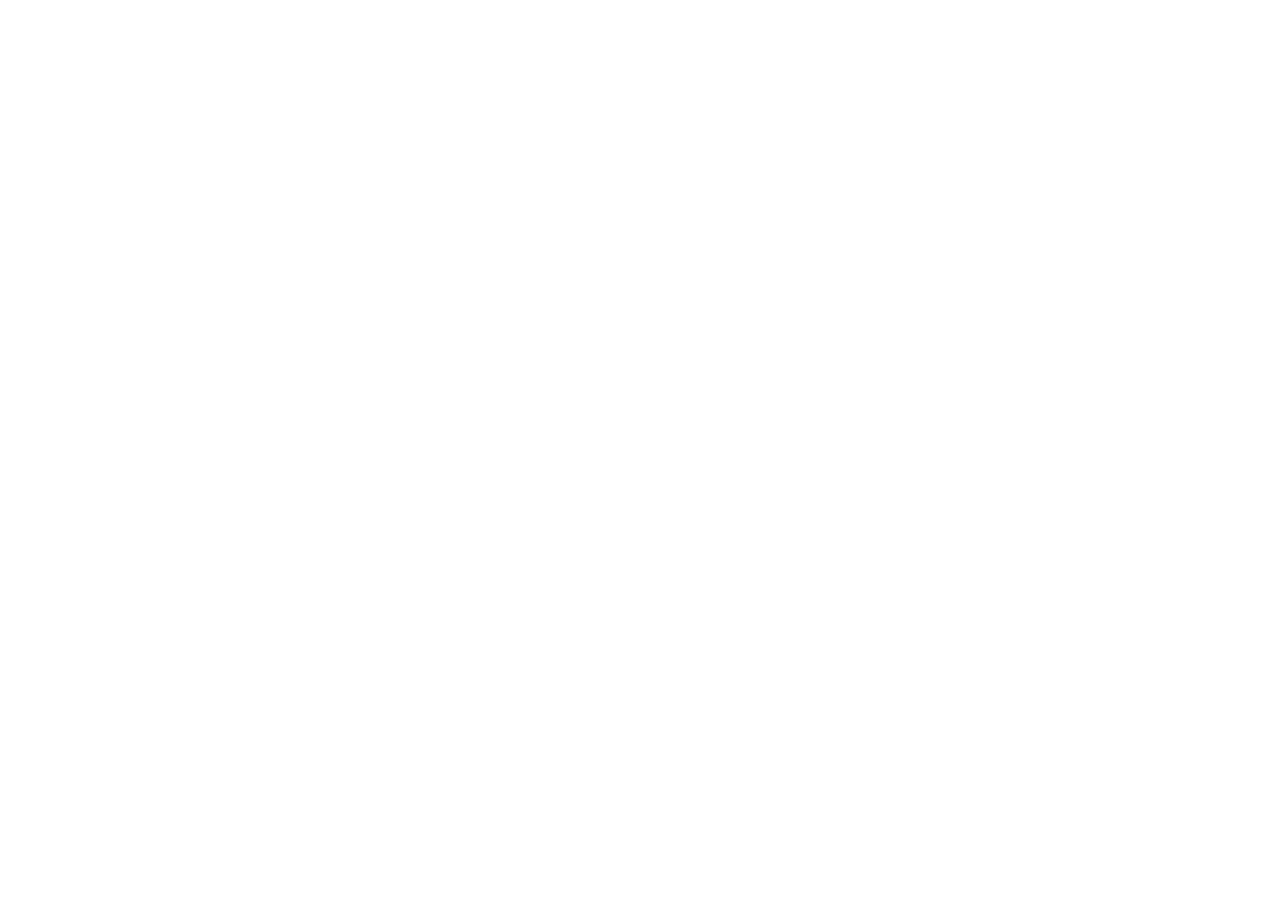
==== index.html @ ebc8f7c8 "git initialized has done" ====
<!DOCTYPE html>
<html lang="en">
<head>
    <meta charset="UTF-8">
    <meta http-equiv="X-UA-Compatible" content="IE=edge">
    <meta name="viewport" content="width=device-width, initial-scale=1.0">

    <!-- title here -->
    <title>Portfolio Website</title>

    <!-- custom css -->
    <link rel="stylesheet" href="style.css">

    <!-- google fonts -->
    <link rel="preconnect" href="https://fonts.googleapis.com">
    <link rel="preconnect" href="https://fonts.gstatic.com" crossorigin>
    <link href="https://fonts.googleapis.com/css2?family=Saira+Extra+Condensed&display=swap" rel="stylesheet">

</head>
<body>
    
</body>
</html>
---- style.css ----
body{
    font-family: 'Saira Extra Condensed', sans-serif;
    margin: 0;
}
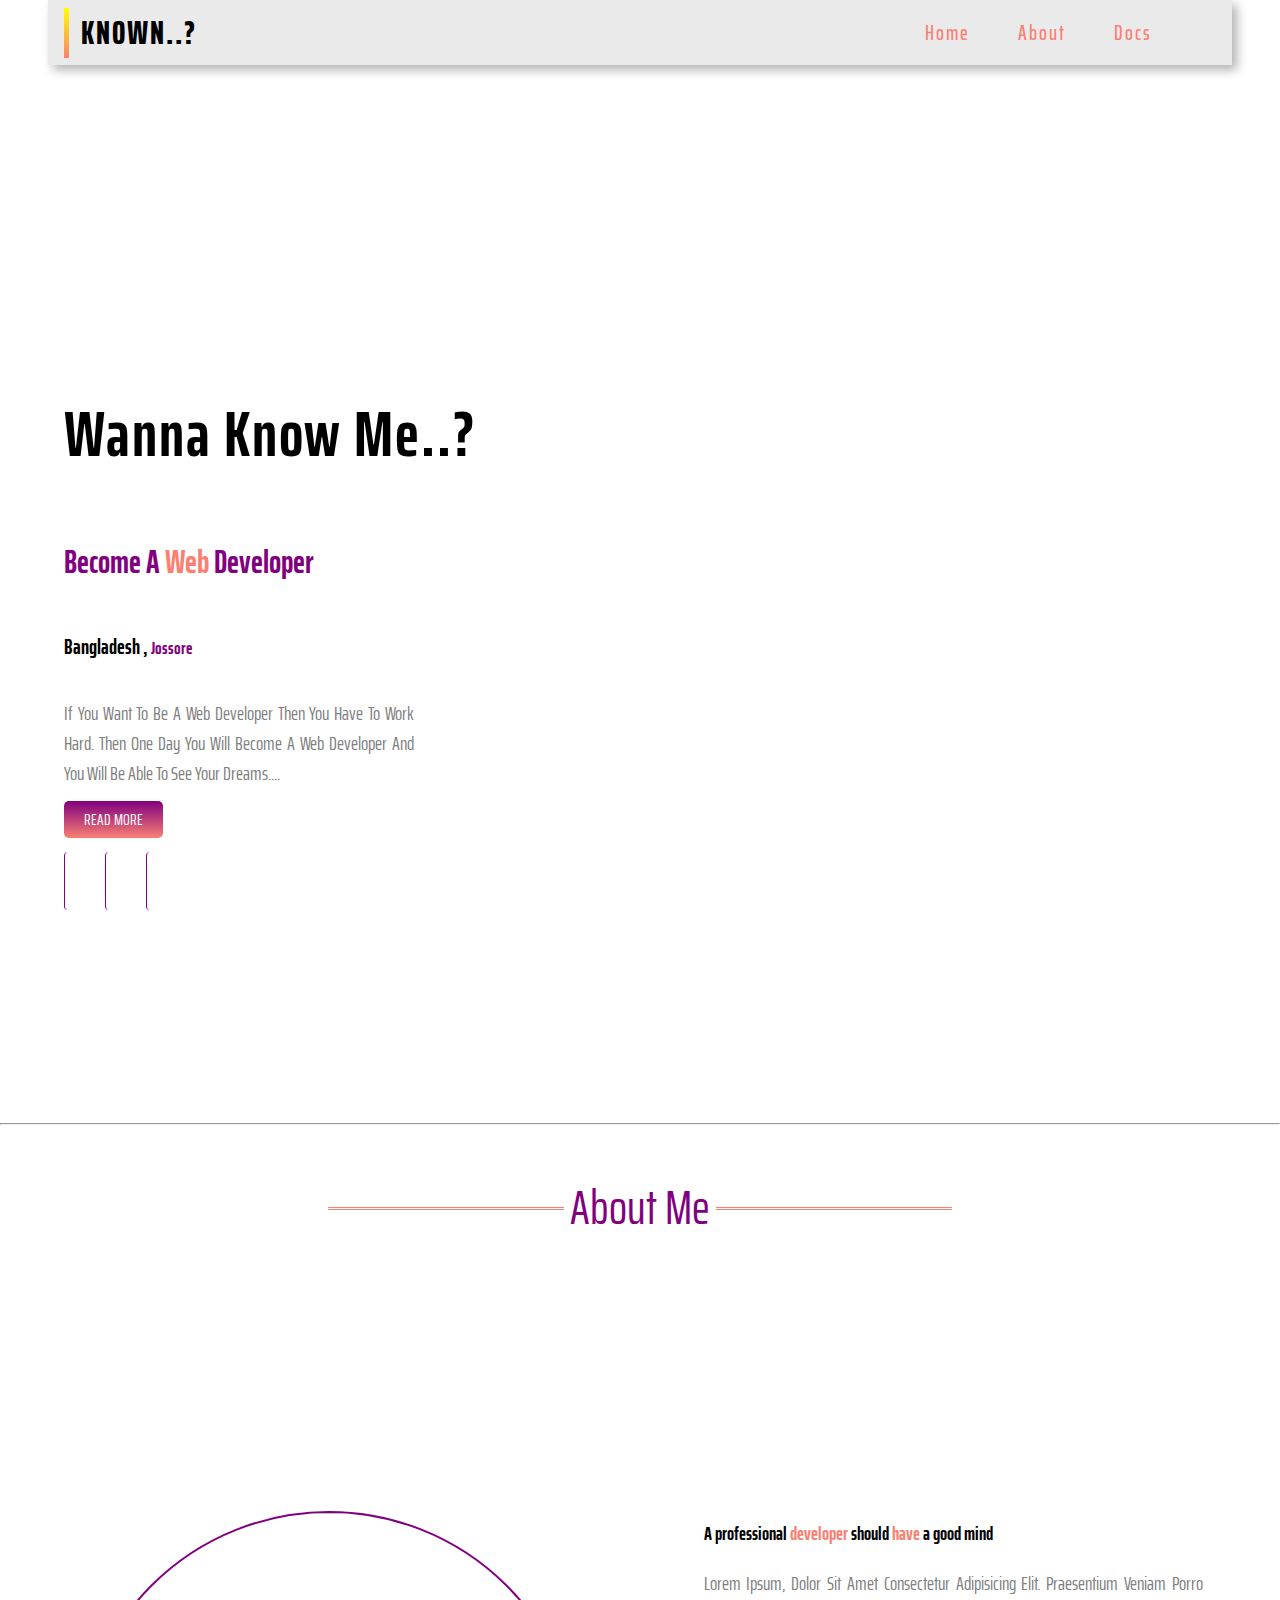
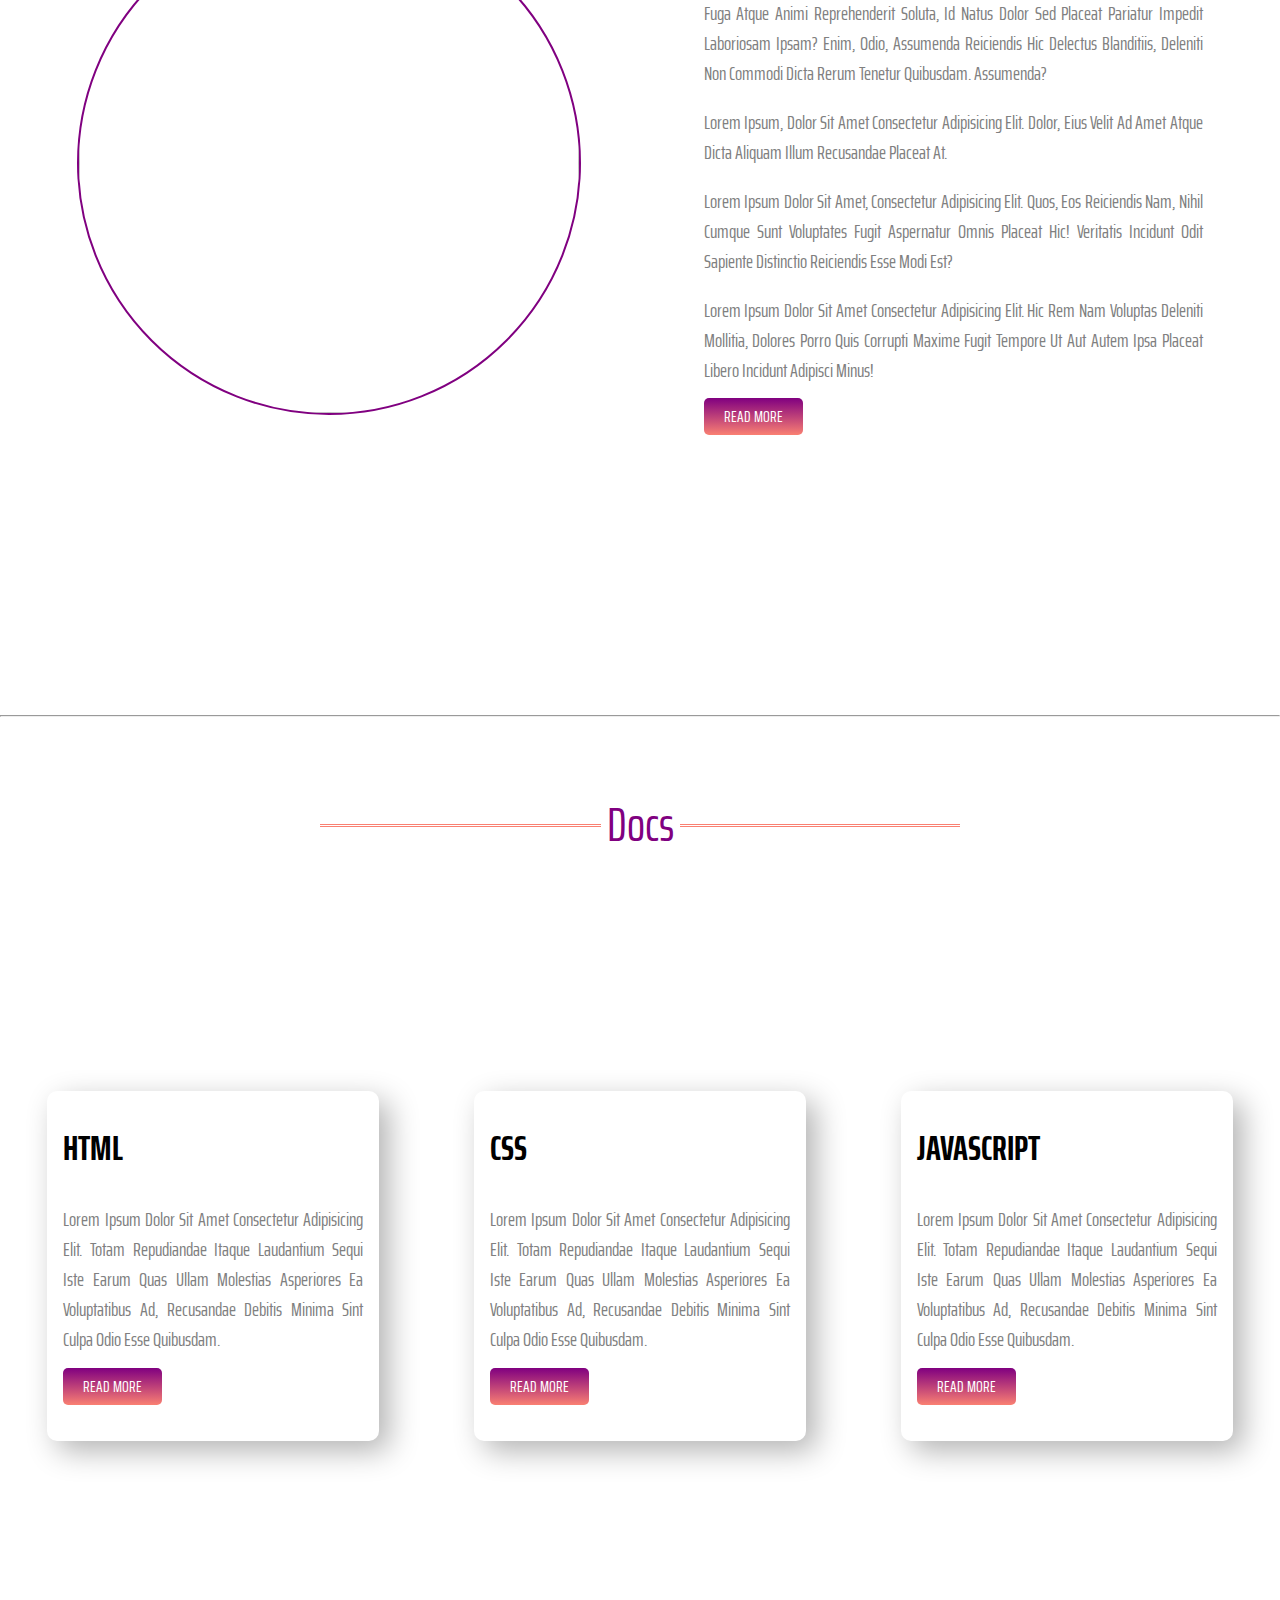
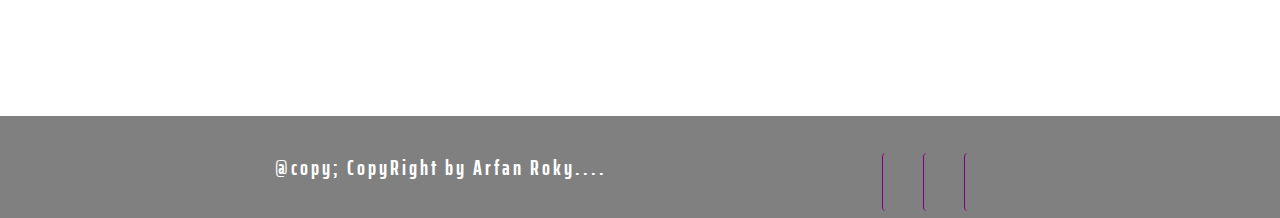
==== commit 436b00da: "another try" ====
--- a/index.html
+++ b/index.html
@@ -8,16 +8,139 @@
     <!-- title here -->
     <title>Portfolio Website</title>
 
-    <!-- custom css -->
-    <link rel="stylesheet" href="style.css">
-
     <!-- google fonts -->
     <link rel="preconnect" href="https://fonts.googleapis.com">
     <link rel="preconnect" href="https://fonts.gstatic.com" crossorigin>
     <link href="https://fonts.googleapis.com/css2?family=Saira+Extra+Condensed&display=swap" rel="stylesheet">
 
+    <!-- font awesome -->
+    <link rel="stylesheet" href="https://cdnjs.cloudflare.com/ajax/libs/font-awesome/6.0.0-beta3/css/all.min.css" integrity="sha512-Fo3rlrZj/k7ujTnHg4CGR2D7kSs0v4LLanw2qksYuRlEzO+tcaEPQogQ0KaoGN26/zrn20ImR1DfuLWnOo7aBA==" crossorigin="anonymous" referrerpolicy="no-referrer" />
+
+    <!-- custom css -->
+    <link rel="stylesheet" href="/css/style.css">
+
 </head>
 <body>
+
+    <!-- header -->
+    <header>
+        <a href="#" class="logo">KNOWN..?</a>
+
+        <nav>
+            <ul>
+                <li><a href="#">Home</a></li>
+                <li><a href="#">About</a></li>
+                <li><a href="#">Docs</a></li>
+            </ul>
+        </nav>
+    </header>
+
+    <!-- top section -->
+    <section class="flexibleContainer">
+        <!-- top info -->
+        <div class="similar">
+            <h2 class="topHeading">
+                Wanna <span class="headingSpan">Know</span> Me..?
+            </h2>
+            <h4>Become A <span class="salmonColor" >Web</span> Developer</h4>
+            <h5>Bangladesh , <small class="purpleColor">Jossore</small></h5>
+            <p class="topDescription"> If you want to be a web developer then you have to work hard. Then one day you will become a web developer and you will be able to see your dreams....</p>
+            <a href="" class="linkButton">READ MORE</a>
+
+            <div class="social">
+                <a href="#" class="socialBtn"><i class="fab fa-facebook"></i></a>
+                <a href="#" class="socialBtn"><i class="fab fa-github"></i></a>
+                <a href="#" class="socialBtn"><i class="fab fa-instagram"></i></a>
+            </div>
+        </div>
+
+        <!-- top image -->
+        <div class="similar">
+            <img src="../images/img2.jpg" alt="">
+        </div>
+
+    </section>
+
+    <br>
+    <br>
+    <hr>
+    <br>
+    <br>
+    <!-- about section -->
+    <section class="aboutInfo">
+        <hr class="hrTag">
+        <div class=" flexibleContainer ">
+            <!-- about image -->
+            <div class="aboutImage">
+                <img class="aboutImg" src="../images/img1.jpeg" alt="">
+            </div>
+
+            <!-- about text -->
+            <div class="aboutText similar">
+                <h3 class="aboutHeading">A professional <span class="salmonColor">developer</span> should <span class="salmonColor"> have</span> a good mind</h3>
+                <p class="aboutDescription">Lorem ipsum, dolor sit amet consectetur adipisicing elit. Praesentium veniam porro fuga atque animi reprehenderit soluta, id natus dolor sed placeat pariatur impedit laboriosam ipsam? Enim, odio, assumenda reiciendis hic delectus blanditiis, deleniti non commodi dicta rerum tenetur quibusdam. Assumenda?</p>
+
+                <p class="aboutDescription">Lorem ipsum, dolor sit amet consectetur adipisicing elit. Dolor, eius velit ad amet atque dicta aliquam illum recusandae placeat at.</p>
+
+                <p class="aboutDescription">Lorem ipsum dolor sit amet, consectetur adipisicing elit. Quos, eos reiciendis nam, nihil cumque sunt voluptates fugit aspernatur omnis placeat hic! Veritatis incidunt odit sapiente distinctio reiciendis esse modi est?</p>
+
+                <p class="aboutDescription">
+                    Lorem ipsum dolor sit amet consectetur adipisicing elit. Hic rem nam voluptas deleniti mollitia, dolores porro quis corrupti maxime fugit tempore ut aut autem ipsa placeat libero incidunt adipisci minus!
+                </p>
+                <a href="#" class="linkButton aboutBtn">READ MORE</a>
+            </div>
+        </div>
+    </section>
+    <hr>
+    <br>
+    <br>
+    <!-- docs section -->
+    <section class="documents">
+        <br>
+        <hr class=" docs">
+        <div class="flexibleContainer docsContainer">
+            <div class="docsCard ">
+                <h2 class="docsHeading">
+                    HTML
+                </h2>
+                <P class="docsDescription">Lorem ipsum dolor sit amet consectetur adipisicing elit. Totam repudiandae itaque laudantium sequi iste earum quas ullam molestias asperiores ea voluptatibus ad, recusandae debitis minima sint culpa odio esse quibusdam.</P>
+
+                <a href="#" class="linkButton">READ MORE</a>
+            </div>
     
+            <div class="docsCard ">
+                <h2 class="docsHeading">
+                    CSS
+                </h2>
+                <P class="docsDescription">Lorem ipsum dolor sit amet consectetur adipisicing elit. Totam repudiandae itaque laudantium sequi iste earum quas ullam molestias asperiores ea voluptatibus ad, recusandae debitis minima sint culpa odio esse quibusdam.</P>
+
+
+                <a href="#" class="linkButton">READ MORE</a>
+            </div>
+       
+            <div class="docsCard ">
+                <h2 class="docsHeading">
+                    JAVASCRIPT
+                </h2>
+                <P class="docsDescription">Lorem ipsum dolor sit amet consectetur adipisicing elit. Totam repudiandae itaque laudantium sequi iste earum quas ullam molestias asperiores ea voluptatibus ad, recusandae debitis minima sint culpa odio esse quibusdam.</P>
+
+                <a href="#" class="linkButton">READ MORE</a>
+            </div>
+        </div>
+    </section>
+
+    <!-- footer  -->
+    <footer>
+        <div class="footerInfo">
+            <h5 class="footerHeading">
+                @copy; CopyRight by Arfan Roky....
+            </h5>
+        </div>
+        <div class="social">
+            <a href="#" class="socialBtn"><i class="fab fa-facebook"></i></a>
+            <a href="#" class="socialBtn"><i class="fab fa-github"></i></a>
+            <a href="#" class="socialBtn"><i class="fab fa-instagram"></i></a>
+        </div>
+    </footer>
 </body>
 </html>--- a/css/style.css
+++ b/css/style.css
@@ -0,0 +1,234 @@
+body {
+  font-family: 'Saira Extra Condensed', sans-serif;
+  margin: 0;
+}
+
+header {
+  background-color: rgba(214, 214, 214, 0.5);
+  width: 90%;
+  display: flex;
+  justify-content: space-between;
+  align-items: center;
+  margin: 0 auto;
+  padding: 0 1rem;
+  box-shadow: 5px 5px 10px rgba(0,0,0,0.3);
+  margin-bottom: 100px;
+}
+
+.logo{
+  text-decoration: none;
+  font-size: 2rem;
+  letter-spacing: 2px;
+  font-weight: 800;
+  padding: 0 12px;
+  color: black;
+  border-left: 5px solid;
+  border-image: linear-gradient(yellow, salmon);
+  border-image-slice: 1;
+}
+
+nav ul{
+  display: flex;
+  list-style: none;
+  margin-right: 4rem;
+}
+
+nav ul li{
+  margin-left: 3rem;
+}
+
+nav ul li a{
+  text-decoration: none;
+  font-size: 1.3rem;
+  font-weight: 500;
+  letter-spacing: 2px;
+  color: salmon;
+}
+
+nav ul li a:hover{
+  border-bottom: 2px solid yellowgreen;
+}
+
+/* top section */
+.flexibleContainer{
+  display: flex;
+  justify-content: space-around;
+  align-items: center;
+  min-height: 100vh;
+}
+
+.similar{
+  width: 40%;
+}
+
+.similar img{
+  width: 70%;
+  border-right: 5px solid;
+  border-image: linear-gradient(yellow,red);
+  border-image-slice: 1;
+}
+
+.topHeading{
+  font-size: 4rem;
+  letter-spacing: 2px;
+}
+
+.salmonColor{
+  color: salmon;
+}
+
+h4{
+  font-size: 2rem;
+  color: purple;
+  /* margin-top: -50px; */
+}
+
+ h5{
+  font-size: 1.3rem;
+  /* margin-top: -50px; */
+}
+
+h5 .purpleColor{
+  color: purple;
+}
+
+.topDescription{
+  /* margin-top: -30px; */
+  font-size: 1.2rem;
+  color: gray;
+  text-transform: capitalize;
+  text-align: justify;
+  max-width: 350px;
+}
+
+.linkButton{
+  text-decoration: none;
+  padding: 6px 20px;
+  background: linear-gradient(purple, salmon);
+  color: white;
+  border-radius: 5px;
+}
+
+.social{
+  margin-top: 30px;
+}
+
+.socialBtn{
+  text-decoration: none;
+  padding: 10px 15px;
+  font-size: 1.5rem;
+  background: transparent;
+  color: purple;
+  border-radius: 4px;
+  margin-right: 10px;
+  border-left: 1px solid purple;
+  transition: .5s ease-in-out;
+}
+.socialBtn:hover{
+  /* border: none; */
+  box-shadow: 10px 20px 20px rgba(0,0,0,0.9);
+ 
+}
+
+/* about section */
+.hrTag{
+  border: none;
+  border-top: 3px double salmon;
+  text-align: center;
+  overflow: visible;
+  color: purple;
+  height: 5px;
+  width: 50%;
+  margin-bottom: 100px;
+  font-size: 3rem;
+}
+.hrTag::after{
+  content: "About Me";
+  top: -40px;
+  background-color: white;
+  position: relative;
+  padding: 0 6px;
+
+}
+
+.aboutInfo{
+  padding: 0 1rem;
+  /* width: 90%; */
+  /* margin-top: 4rem; */
+  min-height: 100vh;
+  margin-bottom: 100px;
+}
+
+
+.aboutImage .aboutImg{
+  border-radius: 50%;
+  width: 500px;
+  height: 500px;
+  object-fit: cover;
+  object-position: center;
+  border: 2px solid purple;
+}
+
+
+/* docs */
+.docsContainer{
+  margin-top: -40px;
+}
+.aboutDescription{
+  font-size: 1.2rem;
+  color: gray;
+  text-transform: capitalize;
+  text-align: justify;
+  /* max-width: 350px; */
+}
+
+.docsCard{
+  width: 300px;
+  height: 350px;
+  /* border: 3px solid salmon; */
+  padding: 0 1rem;
+  box-shadow: 10px 10px 30px rgba(0,0,0,0.3);
+  border-radius: 10px;
+}
+.docsHeading{
+  font-size: 2.2rem;
+}
+
+.docsDescription{
+  font-size: 1.2rem;
+  color: gray;
+  text-transform: capitalize;
+  text-align: justify;
+}
+
+.docs{
+  border: none;
+  border-top: 3px double salmon;
+  text-align: center;
+  overflow: visible;
+  color: purple;
+  height: 5px;
+  width: 50%;
+  /* margin-bottom: 100px; */
+  font-size: 3rem;
+}
+.docs::after{
+  content: "Docs";
+  top: -40px;
+  background-color: white;
+  position: relative;
+  padding: 0 6px;
+}
+
+/* foooter */
+footer{
+  display: flex;
+  justify-content: space-evenly;
+  align-items: center;
+  background-color: gray;
+}
+
+.footerHeading{
+  letter-spacing: 3px;
+  color: white;
+}